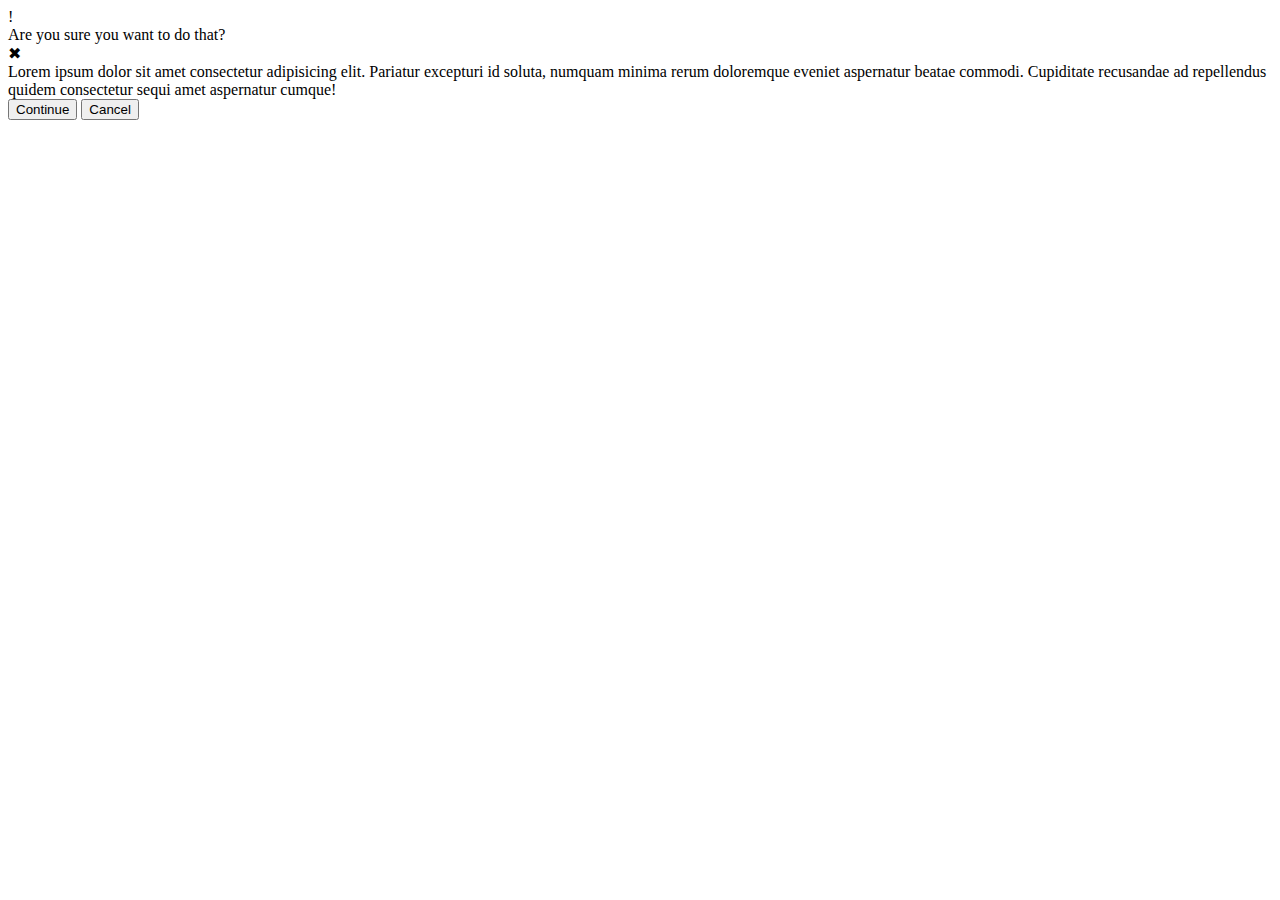
==== flex/05-flex-modal/index.html @ c8389c4f "Added a class "container", Added flex to class "modal", Added flex and direction 'column' to "contai" ====
<!DOCTYPE html>
<html lang="en">
<head>
  <meta charset="UTF-8">
  <meta http-equiv="X-UA-Compatible" content="IE=edge">
  <meta name="viewport" content="width=device-width, initial-scale=1.0">
  <link rel="stylesheet" href="style.css">
  <title>Modal</title>
</head>
<body>
  <div class="modal">
    <div class="icon">!</div>
    <div class="container">
      <div class="header">Are you sure you want to do that?</div>
      <div class="close-button">✖</div>
      <div class="text">Lorem ipsum dolor sit amet consectetur adipisicing elit. Pariatur excepturi id soluta, numquam minima rerum doloremque eveniet aspernatur beatae commodi. Cupiditate recusandae ad repellendus quidem consectetur sequi amet aspernatur cumque!</div>
      <button class="continue">Continue</button>
      <button class="cancel">Cancel</button>
    </div>
  </div>
</body>
</html>
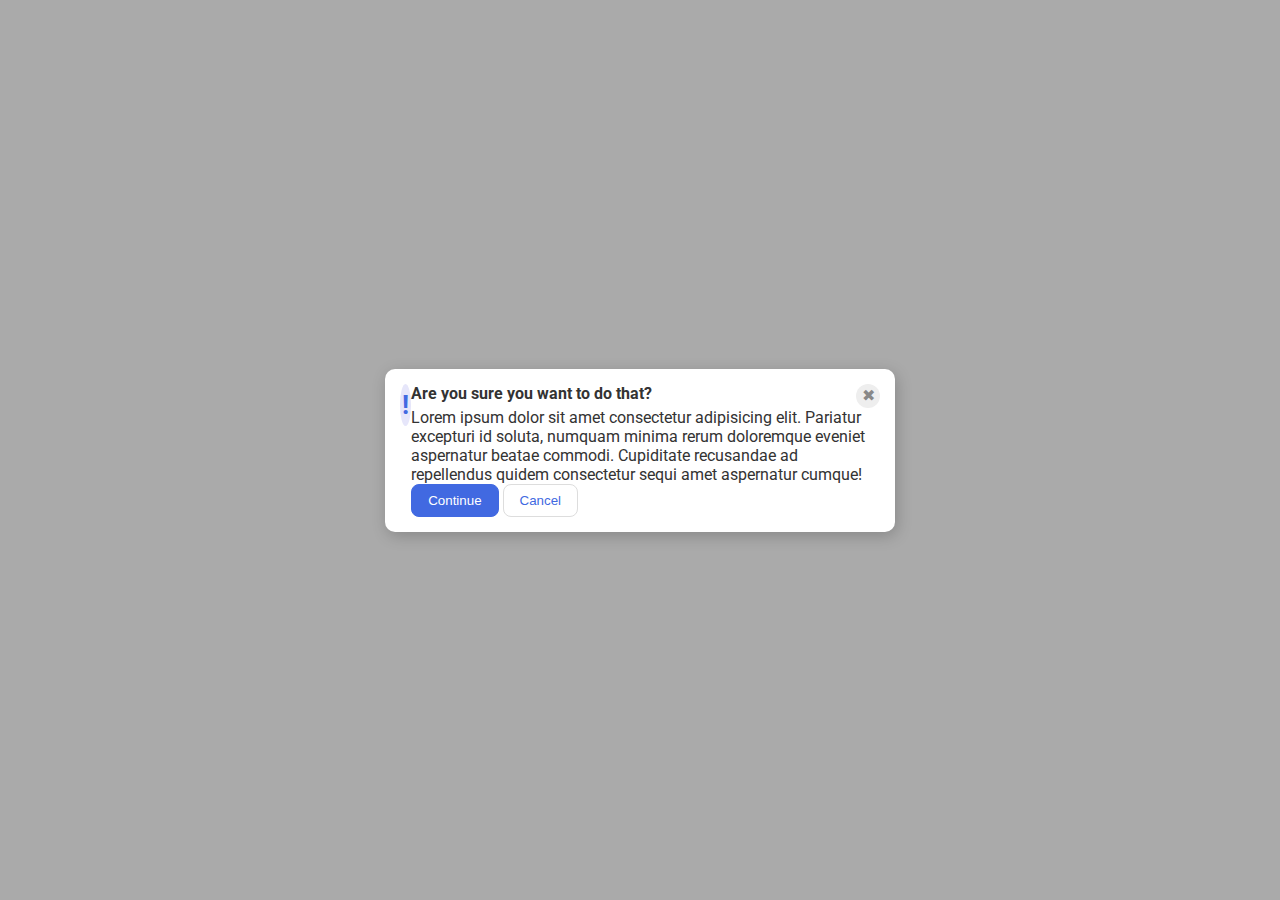
==== commit bae5f555: "Added class "buttons"" ====
--- a/flex/05-flex-modal/index.html
+++ b/flex/05-flex-modal/index.html
@@ -11,11 +11,15 @@
   <div class="modal">
     <div class="icon">!</div>
     <div class="container">
-      <div class="header">Are you sure you want to do that?</div>
-      <div class="close-button">✖</div>
+      <div class="container-2">
+        <div class="header">Are you sure you want to do that?</div>
+        <div class="close-button">✖</div>
+      </div>
       <div class="text">Lorem ipsum dolor sit amet consectetur adipisicing elit. Pariatur excepturi id soluta, numquam minima rerum doloremque eveniet aspernatur beatae commodi. Cupiditate recusandae ad repellendus quidem consectetur sequi amet aspernatur cumque!</div>
-      <button class="continue">Continue</button>
-      <button class="cancel">Cancel</button>
+      <div class="buttons">
+        <button class="continue">Continue</button>
+        <button class="cancel">Cancel</button>
+      </div>
     </div>
   </div>
 </body>
--- a/flex/05-flex-modal/style.css
+++ b/flex/05-flex-modal/style.css
@@ -0,0 +1,82 @@
+@import url('https://fonts.googleapis.com/css2?family=Roboto:wght@400;700&display=swap');
+
+html, body {
+  height: 100%;
+}
+
+body {
+  font-family: Roboto, sans-serif;
+  margin: 0;
+  background: #aaa;
+  color: #333;
+  /* I'll give you this one for free lol */
+  display: flex;
+  align-items: center;
+  justify-content: center;
+}
+
+.modal {
+  background: white;
+  width: 480px;
+  border-radius: 10px;
+  box-shadow: 2px 4px 16px rgba(0,0,0,.2);
+  display: flex;
+  padding: 15px;
+}
+
+.icon {
+  color: royalblue;
+  font-size: 26px;
+  font-weight: 700;
+  background: lavender;
+  width: 42px;
+  height: 42px;
+  border-radius: 50%;
+  display: flex;
+  align-items: center;
+  justify-content: center;
+}
+
+.close-button {
+  background: #eee;
+  border-radius: 50%;
+  color: #888;
+  font-weight: 400;
+  font-size: 16px;
+  height: 24px;
+  width: 24px;
+  display: flex;
+  align-items: center;
+  justify-content: center;
+  margin-left: auto;
+}
+
+button {
+  padding: 8px 16px;
+  border-radius: 8px;
+}
+
+button.continue {
+  background: royalblue;
+  border: 1px solid royalblue;
+  color: white;
+}
+
+button.cancel {
+  background: white;
+  border: 1px solid #ddd;
+  color: royalblue;
+}
+
+.container {
+  display: flex;
+  flex-direction: column;
+}
+
+.container-2 {
+  display: flex;
+}
+
+.header {
+  font-weight: bold;
+}